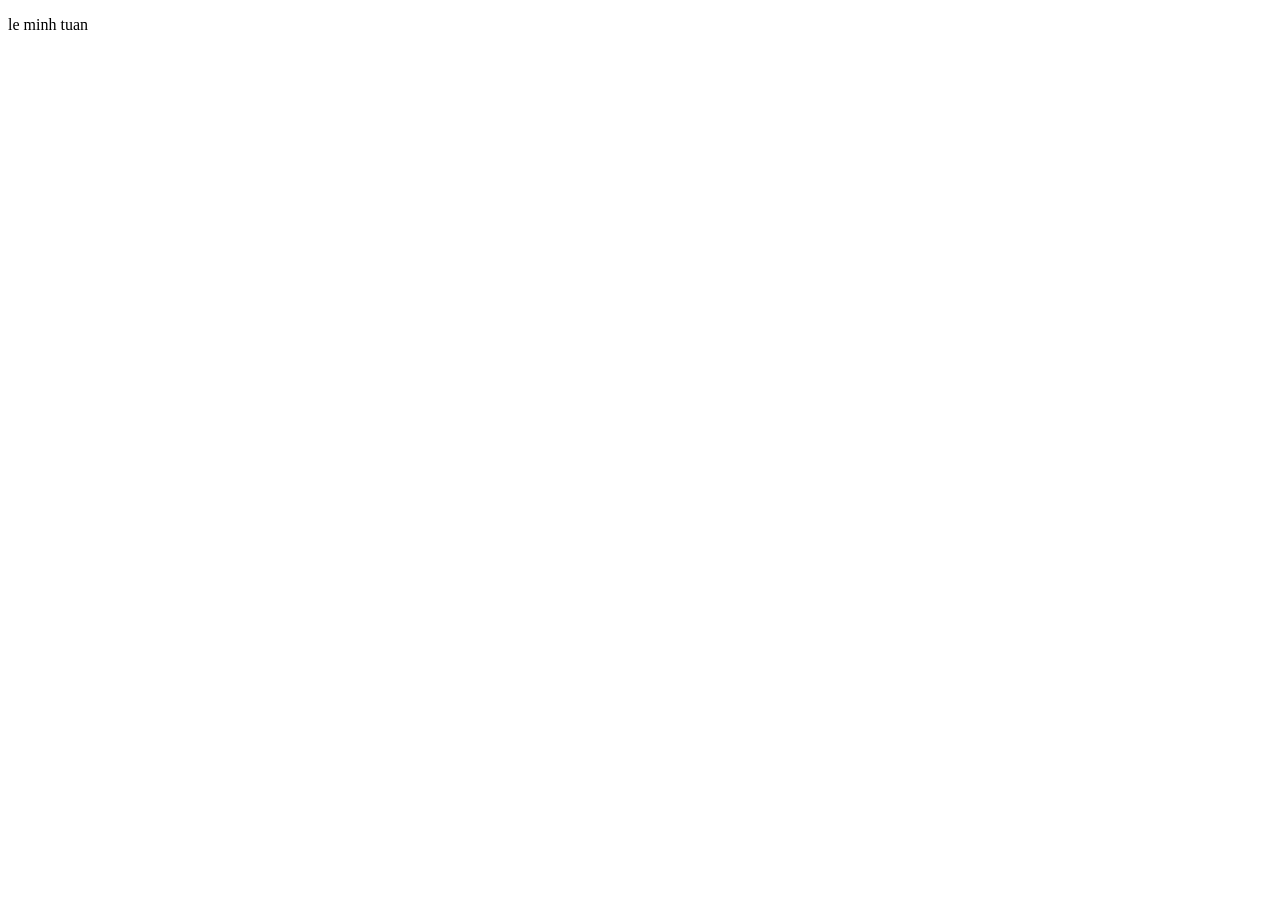
==== minh-tuan/index.html @ 7a1b96a3 "check" ====
<!DOCTYPE html>
<html lang="en">
<head>
  <meta charset="UTF-8">
  <meta http-equiv="X-UA-Compatible" content="IE=edge">
  <meta name="viewport" content="width=device-width, initial-scale=1.0">
  <title>Document</title>
</head>
<body>
   <p>le minh tuan</p>
</body>
</html>
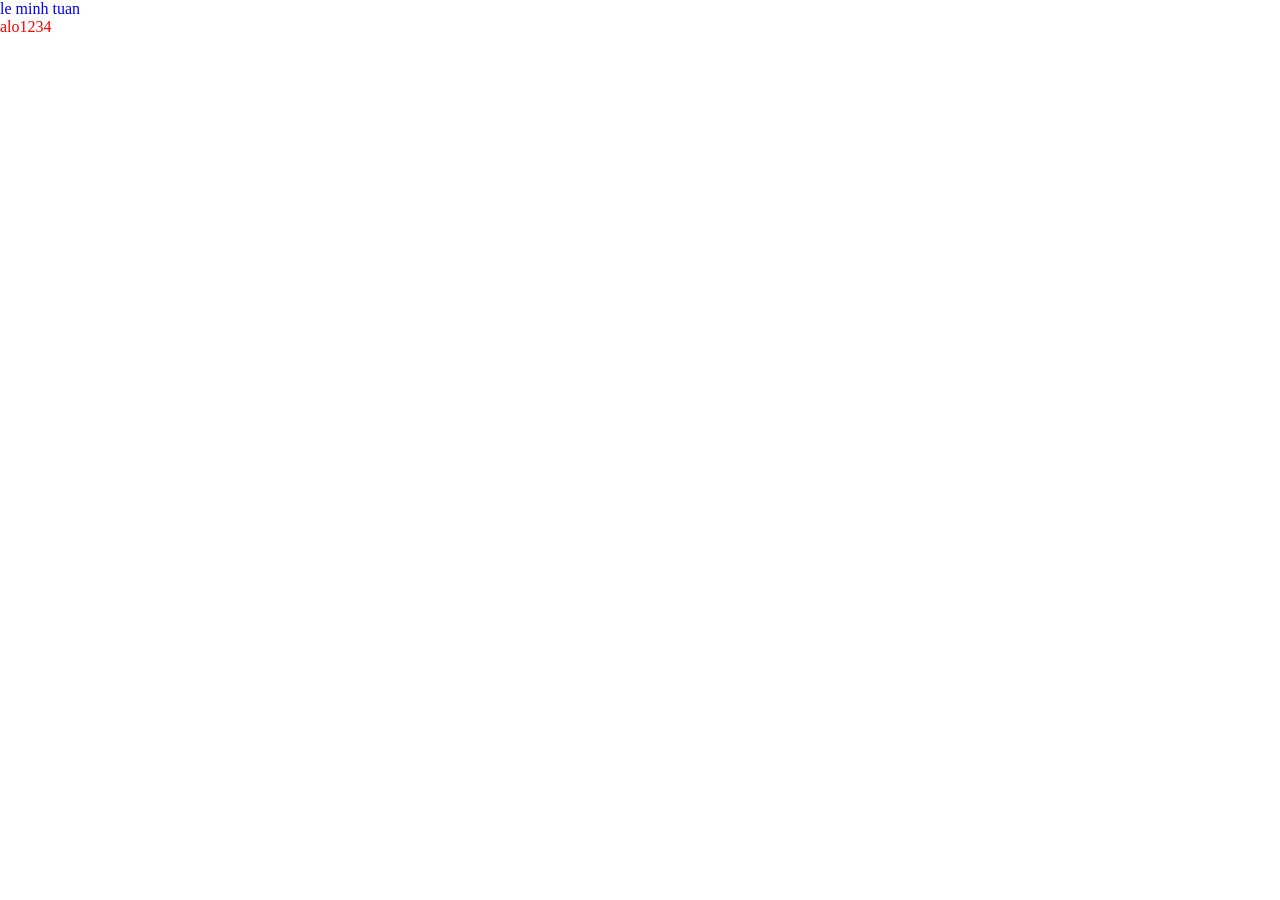
==== commit 1ff22e21: "hello" ====
--- a/minh-tuan/index.html
+++ b/minh-tuan/index.html
@@ -5,8 +5,13 @@
   <meta http-equiv="X-UA-Compatible" content="IE=edge">
   <meta name="viewport" content="width=device-width, initial-scale=1.0">
   <title>Document</title>
+  <link rel="stylesheet" href="css/reset.css">
+  <link rel="stylesheet" href="css/app.css">
 </head>
 <body>
    <p>le minh tuan</p>
+   <section>
+     <span>alo1234</span>
+   </section>
 </body>
 </html>
--- a/minh-tuan/css/app.css
+++ b/minh-tuan/css/app.css
@@ -0,0 +1,6 @@
+p {
+  color: blue;
+}
+section span  {
+  color: red;
+}
